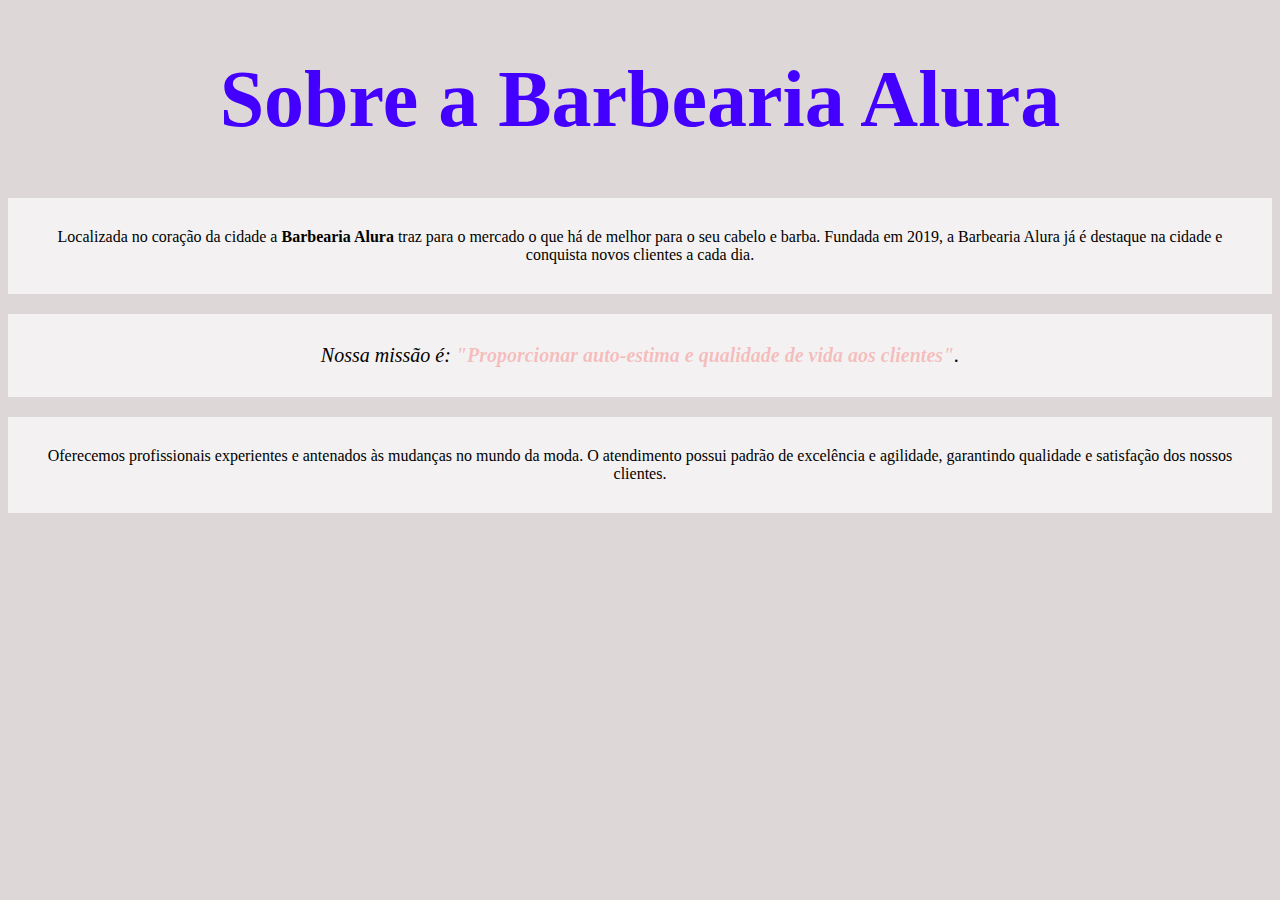
==== index.html @ 6c437372 "Add files via upload" ====
<!DOCTYPE html>
<html lang="pt-br">
<head>
<meta charset="UTF-8">
<title>livraria doce ler</title>
<link rel="stylesheet" href="style.css">
</head>

<body>
<h1 style="text-align: center">Sobre a Barbearia Alura</h1>

<p>Localizada no coração da cidade a <strong>Barbearia Alura</strong> traz para o mercado o que há de melhor para o seu cabelo e barba.
Fundada em 2019, a Barbearia Alura já é destaque na cidade e conquista novos clientes a cada dia.</p>

<p style="font-size: 20px"><em>Nossa missão é: <strong>"Proporcionar auto-estima e qualidade de vida aos clientes"</strong>.</em></p>

<p>Oferecemos profissionais experientes e antenados às mudanças no mundo da moda.
O atendimento possui padrão de excelência e agilidade, garantindo qualidade e satisfação dos nossos clientes.</p>
</body>
</html>
<img src="beneficio.jpg" alt="">
---- style.css ----
body {background-color: rgb(221, 215, 216);}
h1{font-size: 80px; color: rgb(68, 0, 255);}
#banner {width:100%;}
p{background: #f3f1f1; padding: 30px;}
p {text-align: center; color: black;}
#missao {font-size: 20px}
em strong {color: #ff00003a;}
.itens {font-style: italic; color: black;}
.beneficios {background: #342d2d;    padding: 20px;}
ul {display: inline-block;    vertical-align: top;    width: 20%;    margin-right: 15%;}
.imagembeneficios {width: 50%;}
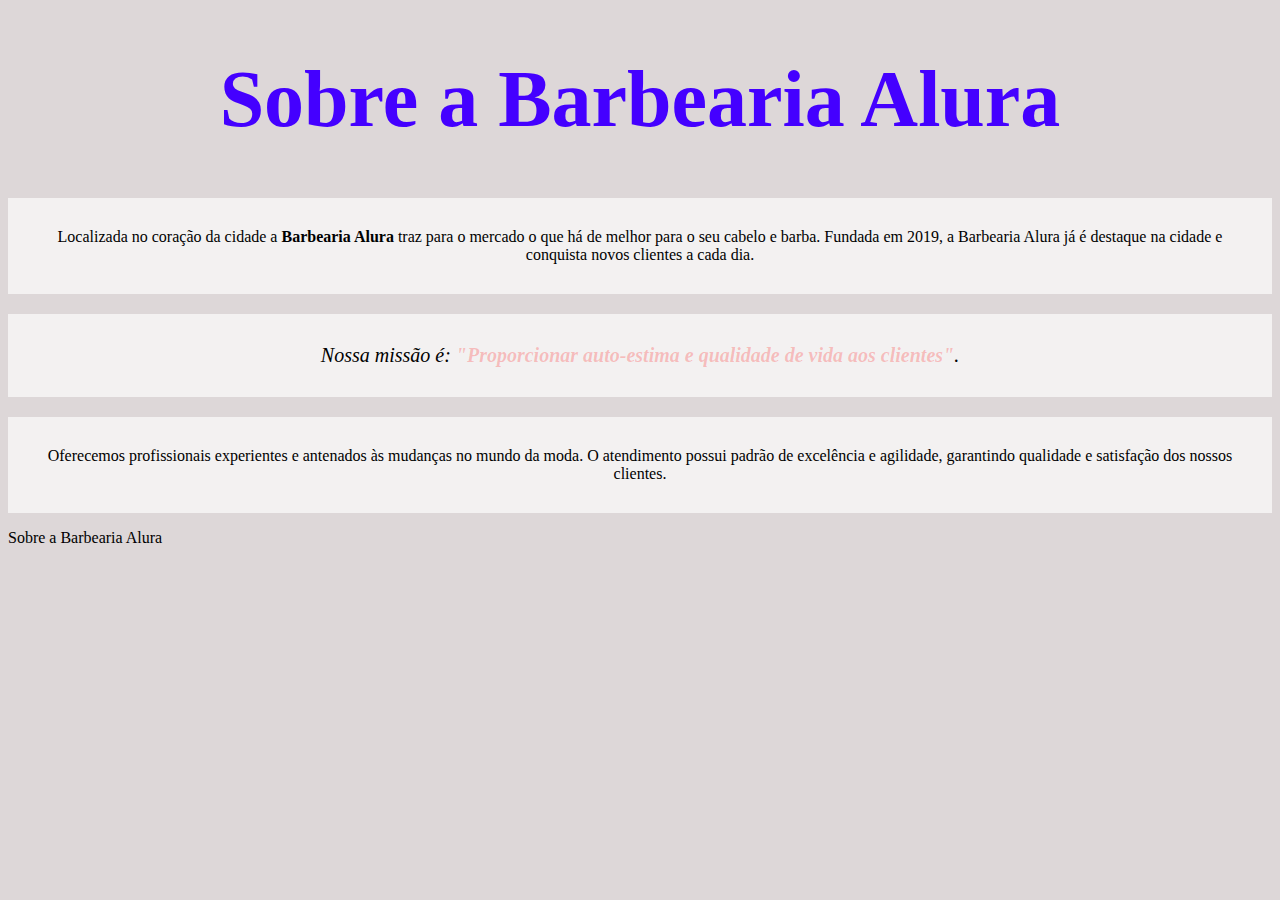
==== commit 51cb5eaa: "Add files via upload" ====
--- a/index.html
+++ b/index.html
@@ -1,21 +1,25 @@
 <!DOCTYPE html>
 <html lang="pt-br">
-<head>
-<meta charset="UTF-8">
-<title>livraria doce ler</title>
-<link rel="stylesheet" href="style.css">
-</head>
+     <head>
+         <meta charset="UTF-8">
+         <title>Barbearia Alura</title>
+         <link rel="stylesheet" href="style.css">
 
-<body>
-<h1 style="text-align: center">Sobre a Barbearia Alura</h1>
+         <style>
 
-<p>Localizada no coração da cidade a <strong>Barbearia Alura</strong> traz para o mercado o que há de melhor para o seu cabelo e barba.
-Fundada em 2019, a Barbearia Alura já é destaque na cidade e conquista novos clientes a cada dia.</p>
+         </style>
+     </head>
 
-<p style="font-size: 20px"><em>Nossa missão é: <strong>"Proporcionar auto-estima e qualidade de vida aos clientes"</strong>.</em></p>
+     <body>
+         <h1 style="text-align: center">Sobre a Barbearia Alura</h1>
 
-<p>Oferecemos profissionais experientes e antenados às mudanças no mundo da moda.
-O atendimento possui padrão de excelência e agilidade, garantindo qualidade e satisfação dos nossos clientes.</p>
-</body>
+         <p>Localizada no coração da cidade a <strong>Barbearia Alura</strong> traz para o mercado o que há de melhor para o seu cabelo e barba.
+         Fundada em 2019, a Barbearia Alura já é destaque na cidade e conquista novos clientes a cada dia.</p>
+
+         <p style="font-size: 20px"><em>Nossa missão é: <strong>"Proporcionar auto-estima e qualidade de vida aos clientes"</strong>.</em></p>
+
+         <p>Oferecemos profissionais experientes e antenados às mudanças no mundo da moda.
+         O atendimento possui padrão de excelência e agilidade, garantindo qualidade e satisfação dos nossos clientes.</p>
+     </body>
 </html>
-<img src="beneficio.jpg" alt="">+<img src="beneficio.jpg" alt="">Sobre a Barbearia Alura